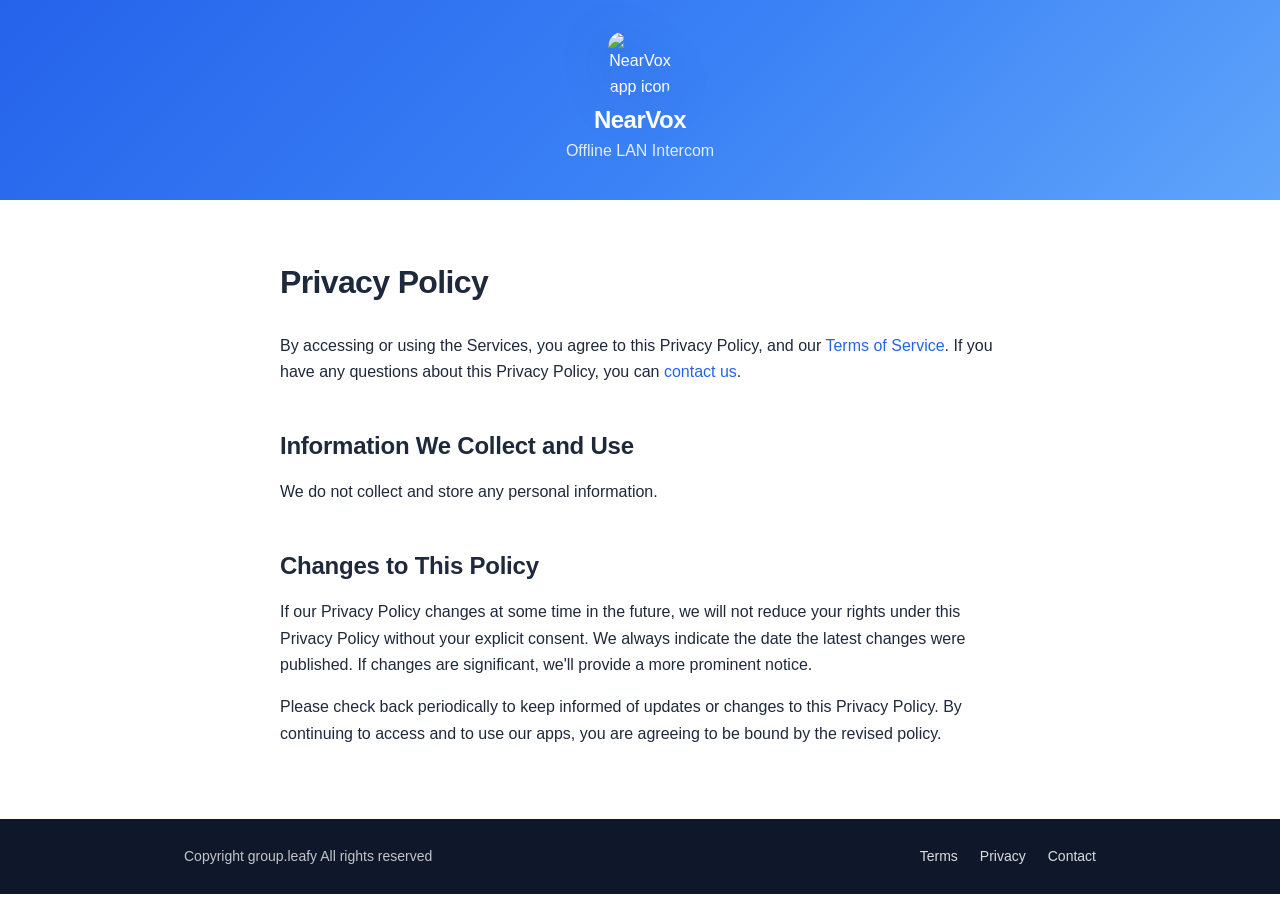
==== privacy.html @ 8f9dd981 "update" ====
<!DOCTYPE html>
<html lang="en">
<head>
  <meta charset="UTF-8">
  <meta name="viewport" content="width=device-width, initial-scale=1.0">
  <title>Privacy Policy — NearVox</title>
  <meta name="description" content="Privacy Policy for NearVox by group.leafy. We do not collect or store any personal information.">
  <link rel="icon" type="image/png" href="info/app-icon.png">
  <link rel="stylesheet" href="assets/style.css">
</head>
<body>

  <header class="site-header">
    <div class="header-inner compact">
      <img class="app-icon" src="info/app-icon.png" alt="NearVox app icon" width="64" height="64">
      <h1 class="app-name"><a href="index.html">NearVox</a></h1>
      <p class="app-name-sub">Offline LAN Intercom</p>
    </div>
  </header>

  <main class="section">
    <div class="section-inner prose">
      <h1>Privacy Policy</h1>

      <p>By accessing or using the Services, you agree to this Privacy Policy, and our <a href="terms.html">Terms of Service</a>. If you have any questions about this Privacy Policy, you can <a href="mailto:group.leafy@gmail.com">contact us</a>.</p>

      <h2>Information We Collect and Use</h2>

      <p>We do not collect and store any personal information.</p>

      <h2>Changes to This Policy</h2>

      <p>If our Privacy Policy changes at some time in the future, we will not reduce your rights under this Privacy Policy without your explicit consent. We always indicate the date the latest changes were published. If changes are significant, we'll provide a more prominent notice.</p>

      <p>Please check back periodically to keep informed of updates or changes to this Privacy Policy. By continuing to access and to use our apps, you are agreeing to be bound by the revised policy.</p>
    </div>
  </main>

  <footer class="site-footer">
    <div class="footer-inner">
      <p>Copyright group.leafy All rights reserved</p>
      <nav class="footer-links" aria-label="Footer">
        <a href="terms.html">Terms</a>
        <a href="privacy.html">Privacy</a>
        <a href="mailto:group.leafy@gmail.com">Contact</a>
      </nav>
    </div>
  </footer>

</body>
</html>
---- assets/style.css ----
/* NearVox — group.leafy */

:root {
  --brand: #3B82F6;
  --brand-dark: #2563EB;
  --brand-light: #60A5FA;
  --ink: #1e293b;
  --muted: #64748b;
  --line: #e2e8f0;
  --bg-soft: #f8fafc;
  --footer-bg: #0f172a;
  --radius: 14px;
}

* { box-sizing: border-box; }

html { -webkit-text-size-adjust: 100%; }

body {
  margin: 0;
  font-family: -apple-system, BlinkMacSystemFont, "Segoe UI", Roboto, "Helvetica Neue", Arial, sans-serif;
  color: var(--ink);
  line-height: 1.65;
  background: #fff;
}

img { max-width: 100%; display: block; }

a { color: var(--brand-dark); text-decoration: none; }
a:hover { text-decoration: underline; }

/* ---------- Header (shared) ---------- */

.site-header {
  background: linear-gradient(135deg, var(--brand-dark) 0%, var(--brand) 55%, var(--brand-light) 100%);
  color: #fff;
  text-align: center;
}

.header-inner {
  max-width: 720px;
  margin: 0 auto;
  padding: 56px 24px 64px;
}

.header-inner.compact { padding: 32px 24px 36px; }

.app-icon {
  width: 108px;
  height: 108px;
  margin: 0 auto 18px;
  border-radius: 24px;
  filter: drop-shadow(0 10px 24px rgba(15, 23, 42, 0.28));
}

.compact .app-icon { width: 64px; height: 64px; border-radius: 15px; margin-bottom: 10px; }

.app-name {
  margin: 0;
  font-size: 40px;
  font-weight: 800;
  letter-spacing: -0.02em;
  line-height: 1.15;
}

.compact .app-name { font-size: 24px; }

.app-name a { color: inherit; }
.app-name a:hover { text-decoration: none; }

.app-name-sub {
  margin: 4px 0 0;
  font-size: 16px;
  font-weight: 500;
  color: rgba(255, 255, 255, 0.85);
}

.app-subtitle {
  margin: 22px 0 0;
  font-size: 22px;
  font-weight: 600;
  color: #fff;
}

/* ---------- App Store button ---------- */

.store-buttons {
  margin-top: 26px;
  display: flex;
  justify-content: center;
  gap: 14px;
  flex-wrap: wrap;
}

.store-button {
  display: inline-flex;
  align-items: center;
  gap: 12px;
  background: #000;
  color: #fff;
  padding: 10px 20px;
  border-radius: 10px;
  border: 1px solid rgba(255, 255, 255, 0.55);
  transition: transform 0.15s ease, box-shadow 0.15s ease;
}

.store-button:hover {
  text-decoration: none;
  transform: translateY(-1px);
  box-shadow: 0 8px 18px rgba(15, 23, 42, 0.35);
}

.store-button svg { width: 34px; height: 34px; fill: #fff; flex: none; }

.store-button-label { text-align: left; line-height: 1.2; }

.store-button-label .small {
  display: block;
  font-size: 11px;
  color: rgba(255, 255, 255, 0.8);
}

.store-button-label .large {
  display: block;
  font-size: 19px;
  font-weight: 600;
  letter-spacing: -0.01em;
}

/* ---------- Sections & prose ---------- */

.section { padding: 56px 24px; }
.section.soft { background: var(--bg-soft); }

.section-inner { max-width: 720px; margin: 0 auto; }

.prose h1 {
  font-size: 32px;
  letter-spacing: -0.02em;
  margin: 0 0 24px;
}

.prose h2 {
  font-size: 24px;
  letter-spacing: -0.01em;
  margin: 40px 0 14px;
}

.prose h3 { font-size: 18px; margin: 28px 0 10px; }

.prose p, .prose ul, .prose ol { margin: 0 0 16px; }

.prose ul, .prose ol { padding-left: 24px; }

.prose li { margin-bottom: 10px; }

.prose li strong { color: var(--ink); }

.shots-heading {
  font-size: 24px;
  letter-spacing: -0.01em;
  margin: 0 0 22px;
  text-align: center;
}

/* ---------- Screenshots strip ---------- */

.shots-strip {
  display: flex;
  gap: 18px;
  overflow-x: auto;
  padding: 6px 24px 22px;
  scroll-snap-type: x mandatory;
  -webkit-overflow-scrolling: touch;
  scrollbar-width: thin;
  scrollbar-color: #cbd5e1 transparent;
  -webkit-mask-image: linear-gradient(to right, transparent 0, #000 28px, #000 calc(100% - 28px), transparent 100%);
  mask-image: linear-gradient(to right, transparent 0, #000 28px, #000 calc(100% - 28px), transparent 100%);
}

.shots-strip::-webkit-scrollbar { height: 8px; }
.shots-strip::-webkit-scrollbar-track { background: transparent; }
.shots-strip::-webkit-scrollbar-thumb { background: #cbd5e1; border-radius: 4px; }
.shots-strip::-webkit-scrollbar-thumb:hover { background: #94a3b8; }

.shots-strip figure {
  margin: 0;
  flex: none;
  scroll-snap-align: center;
}

/* Center the strip when it is narrower than the viewport; auto margins
   collapse to 0 once content overflows, so scrolling still starts at the
   first screenshot. */
.shots-strip figure:first-child { margin-left: auto; }
.shots-strip figure:last-child { margin-right: auto; }

.shots-strip img {
  height: 480px;
  width: auto;
  border-radius: var(--radius);
  box-shadow: 0 12px 32px rgba(15, 23, 42, 0.18);
}

/* ---------- Closing CTA ---------- */

.cta {
  text-align: center;
  padding: 48px 24px 64px;
}

.cta p {
  font-size: 18px;
  max-width: 560px;
  margin: 0 auto 24px;
}

/* ---------- Footer ---------- */

.site-footer {
  background: var(--footer-bg);
  color: rgba(255, 255, 255, 0.75);
  font-size: 14px;
}

.footer-inner {
  max-width: 960px;
  margin: 0 auto;
  padding: 26px 24px;
  display: flex;
  align-items: center;
  justify-content: space-between;
  gap: 12px;
  flex-wrap: wrap;
}

.footer-inner p { margin: 0; }

.footer-links { display: flex; gap: 22px; }

.footer-links a { color: rgba(255, 255, 255, 0.85); }
.footer-links a:hover { color: #fff; }

/* ---------- Responsive ---------- */

@media (max-width: 640px) {
  .header-inner { padding: 40px 20px 48px; }
  .header-inner.compact { padding: 24px 20px 28px; }

  .app-icon { width: 88px; height: 88px; border-radius: 20px; }
  .app-name { font-size: 30px; }
  .app-subtitle { font-size: 19px; }
  .app-name-sub { font-size: 14px; }

  .section { padding: 40px 20px; }

  .prose h1 { font-size: 26px; }
  .prose h2 { font-size: 20px; }

  .shots-strip { padding: 4px 20px 18px; }
  .shots-strip img { height: 420px; }

  .footer-inner {
    flex-direction: column;
    text-align: center;
    padding: 22px 20px;
  }
}

@media (max-width: 400px) {
  .shots-strip img { height: 360px; }
  .app-name { font-size: 26px; }
  .store-button-label .large { font-size: 17px; }
}

/* Respect reduced-motion preferences */
@media (prefers-reduced-motion: reduce) {
  .store-button { transition: none; }
}
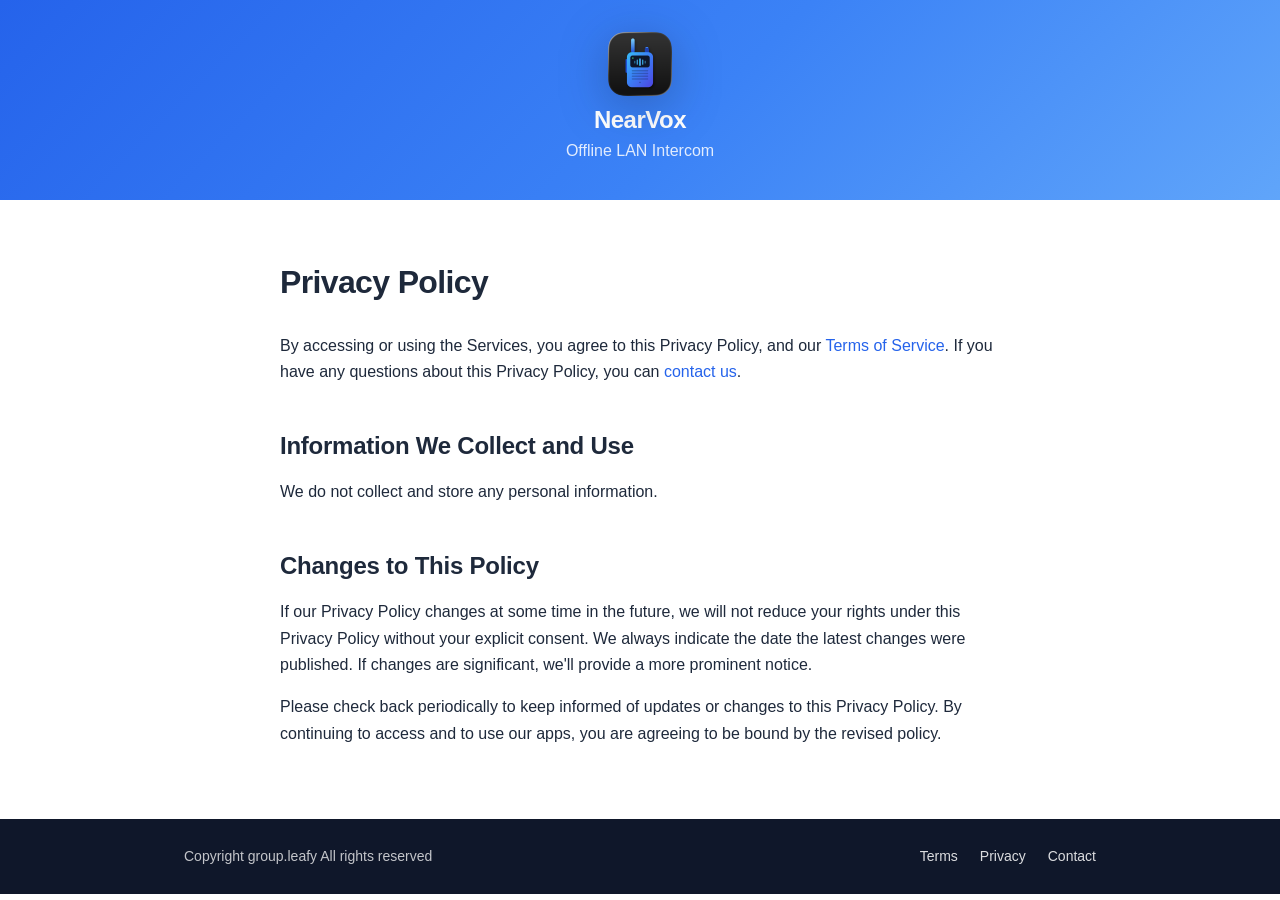
==== commit a6a86806: "fix icon" ====
--- a/privacy.html
+++ b/privacy.html
@@ -5,14 +5,14 @@
   <meta name="viewport" content="width=device-width, initial-scale=1.0">
   <title>Privacy Policy — NearVox</title>
   <meta name="description" content="Privacy Policy for NearVox by group.leafy. We do not collect or store any personal information.">
-  <link rel="icon" type="image/png" href="info/app-icon.png">
+  <link rel="icon" type="image/png" href="assets/app-icon.png">
   <link rel="stylesheet" href="assets/style.css">
 </head>
 <body>
 
   <header class="site-header">
     <div class="header-inner compact">
-      <img class="app-icon" src="info/app-icon.png" alt="NearVox app icon" width="64" height="64">
+      <img class="app-icon" src="assets/app-icon.png" alt="NearVox app icon" width="64" height="64">
       <h1 class="app-name"><a href="index.html">NearVox</a></h1>
       <p class="app-name-sub">Offline LAN Intercom</p>
     </div>
